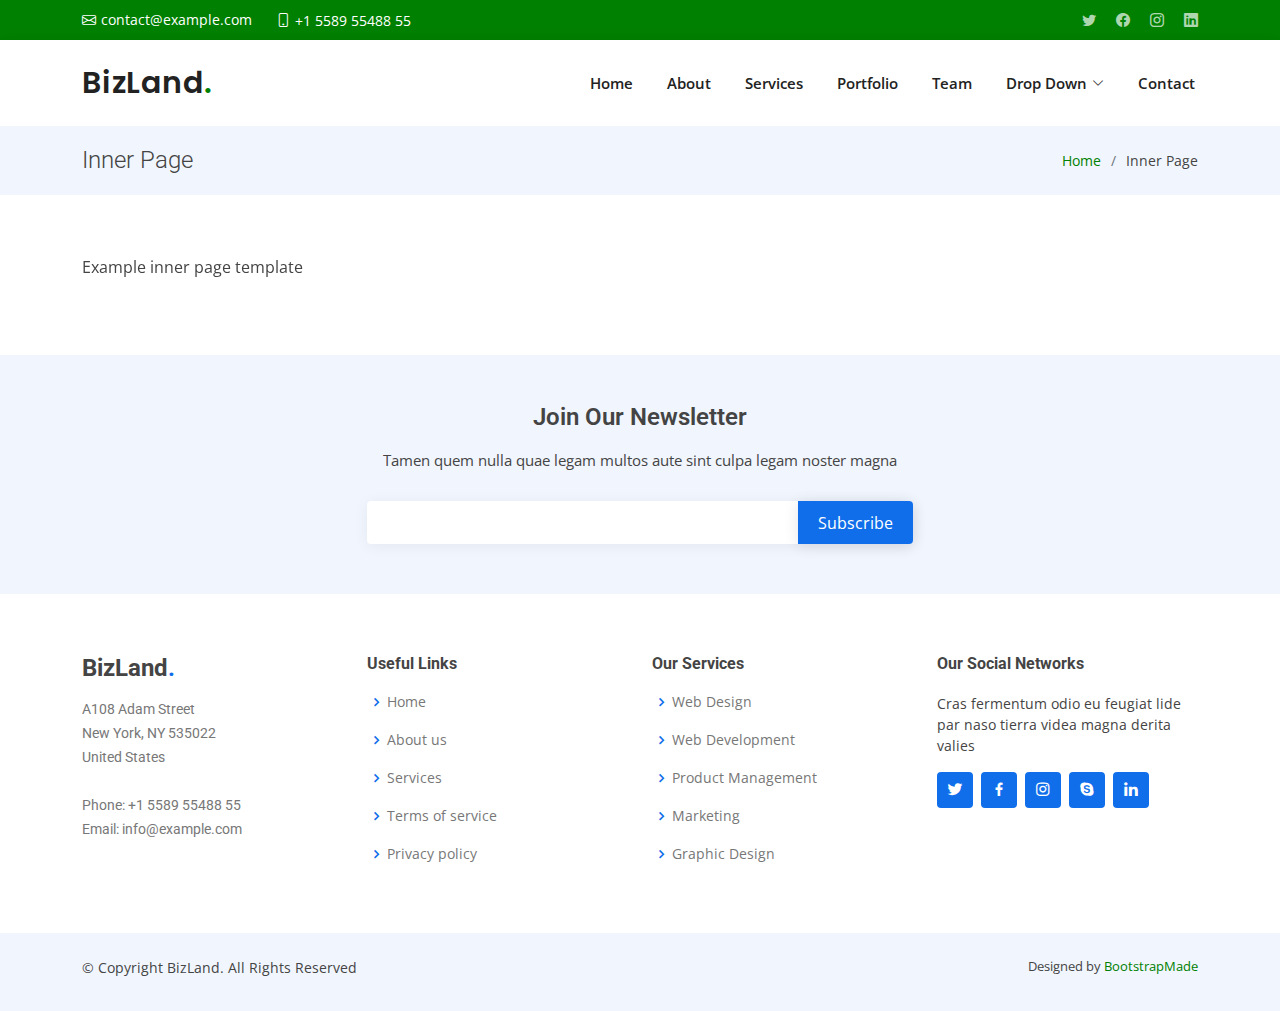
==== inner-page.html @ 6bfaccc4 "first commit" ====
<!DOCTYPE html>
<html lang="en">

<head>
  <meta charset="utf-8">
  <meta content="width=device-width, initial-scale=1.0" name="viewport">

  <title>Inner Page - BizLand Bootstrap Template</title>
  <meta content="" name="description">
  <meta content="" name="keywords">

  <!-- Favicons -->
  <link href="assets/img/favicon.png" rel="icon">
  <link href="assets/img/apple-touch-icon.png" rel="apple-touch-icon">

  <!-- Google Fonts -->
  <link href="https://fonts.googleapis.com/css?family=Open+Sans:300,300i,400,400i,600,600i,700,700i|Roboto:300,300i,400,400i,500,500i,600,600i,700,700i|Poppins:300,300i,400,400i,500,500i,600,600i,700,700i" rel="stylesheet">

  <!-- Vendor CSS Files -->
  <link href="assets/vendor/aos/aos.css" rel="stylesheet">
  <link href="assets/vendor/bootstrap/css/bootstrap.min.css" rel="stylesheet">
  <link href="assets/vendor/bootstrap-icons/bootstrap-icons.css" rel="stylesheet">
  <link href="assets/vendor/boxicons/css/boxicons.min.css" rel="stylesheet">
  <link href="assets/vendor/glightbox/css/glightbox.min.css" rel="stylesheet">
  <link href="assets/vendor/swiper/swiper-bundle.min.css" rel="stylesheet">

  <!-- Template Main CSS File -->
  <link href="assets/css/style.css" rel="stylesheet">

  <!-- =======================================================
  * Template Name: BizLand - v3.9.1
  * Template URL: https://bootstrapmade.com/bizland-bootstrap-business-template/
  * Author: BootstrapMade.com
  * License: https://bootstrapmade.com/license/
  ======================================================== -->
</head>

<body>

  <!-- ======= Top Bar ======= -->
  <section id="topbar" class="d-flex align-items-center">
    <div class="container d-flex justify-content-center justify-content-md-between">
      <div class="contact-info d-flex align-items-center">
        <i class="bi bi-envelope d-flex align-items-center"><a href="mailto:contact@example.com">contact@example.com</a></i>
        <i class="bi bi-phone d-flex align-items-center ms-4"><span>+1 5589 55488 55</span></i>
      </div>
      <div class="social-links d-none d-md-flex align-items-center">
        <a href="#" class="twitter"><i class="bi bi-twitter"></i></a>
        <a href="#" class="facebook"><i class="bi bi-facebook"></i></a>
        <a href="#" class="instagram"><i class="bi bi-instagram"></i></a>
        <a href="#" class="linkedin"><i class="bi bi-linkedin"></i></i></a>
      </div>
    </div>
  </section>

  <!-- ======= Header ======= -->
  <header id="header" class="d-flex align-items-center">
    <div class="container d-flex align-items-center justify-content-between">

      <h1 class="logo"><a href="index.html">BizLand<span>.</span></a></h1>
      <nav id="navbar" class="navbar">
        <ul>
          <li><a class="nav-link scrollto " href="#hero">Home</a></li>
          <li><a class="nav-link scrollto" href="#about">About</a></li>
          <li><a class="nav-link scrollto" href="#services">Services</a></li>
          <li><a class="nav-link scrollto " href="#portfolio">Portfolio</a></li>
          <li><a class="nav-link scrollto" href="#team">Team</a></li>
          <li class="dropdown"><a href="#"><span>Drop Down</span> <i class="bi bi-chevron-down"></i></a>
            <ul>
              <li><a href="#">Drop Down 1</a></li>
              <li class="dropdown"><a href="#"><span>Deep Drop Down</span> <i class="bi bi-chevron-right"></i></a>
                <ul>
                  <li><a href="#">Deep Drop Down 1</a></li>
                  <li><a href="#">Deep Drop Down 2</a></li>
                  <li><a href="#">Deep Drop Down 3</a></li>
                  <li><a href="#">Deep Drop Down 4</a></li>
                  <li><a href="#">Deep Drop Down 5</a></li>
                </ul>
              </li>
              <li><a href="#">Drop Down 2</a></li>
              <li><a href="#">Drop Down 3</a></li>
              <li><a href="#">Drop Down 4</a></li>
            </ul>
          </li>
          <li><a class="nav-link scrollto" href="#contact">Contact</a></li>
        </ul>
        <i class="bi bi-list mobile-nav-toggle"></i>
      </nav><!-- .navbar -->

    </div>
  </header><!-- End Header -->

  <main id="main" data-aos="fade-up">

    <!-- ======= Breadcrumbs ======= -->
    <section class="breadcrumbs">
      <div class="container">

        <div class="d-flex justify-content-between align-items-center">
          <h2>Inner Page</h2>
          <ol>
            <li><a href="index.html">Home</a></li>
            <li>Inner Page</li>
          </ol>
        </div>

      </div>
    </section><!-- End Breadcrumbs -->

    <section class="inner-page">
      <div class="container">
        <p>
          Example inner page template
        </p>
      </div>
    </section>

  </main><!-- End #main -->

  <!-- ======= Footer ======= -->
  <footer id="footer">

    <div class="footer-newsletter">
      <div class="container">
        <div class="row justify-content-center">
          <div class="col-lg-6">
            <h4>Join Our Newsletter</h4>
            <p>Tamen quem nulla quae legam multos aute sint culpa legam noster magna</p>
            <form action="" method="post">
              <input type="email" name="email"><input type="submit" value="Subscribe">
            </form>
          </div>
        </div>
      </div>
    </div>

    <div class="footer-top">
      <div class="container">
        <div class="row">

          <div class="col-lg-3 col-md-6 footer-contact">
            <h3>BizLand<span>.</span></h3>
            <p>
              A108 Adam Street <br>
              New York, NY 535022<br>
              United States <br><br>
              <strong>Phone:</strong> +1 5589 55488 55<br>
              <strong>Email:</strong> info@example.com<br>
            </p>
          </div>

          <div class="col-lg-3 col-md-6 footer-links">
            <h4>Useful Links</h4>
            <ul>
              <li><i class="bx bx-chevron-right"></i> <a href="#">Home</a></li>
              <li><i class="bx bx-chevron-right"></i> <a href="#">About us</a></li>
              <li><i class="bx bx-chevron-right"></i> <a href="#">Services</a></li>
              <li><i class="bx bx-chevron-right"></i> <a href="#">Terms of service</a></li>
              <li><i class="bx bx-chevron-right"></i> <a href="#">Privacy policy</a></li>
            </ul>
          </div>

          <div class="col-lg-3 col-md-6 footer-links">
            <h4>Our Services</h4>
            <ul>
              <li><i class="bx bx-chevron-right"></i> <a href="#">Web Design</a></li>
              <li><i class="bx bx-chevron-right"></i> <a href="#">Web Development</a></li>
              <li><i class="bx bx-chevron-right"></i> <a href="#">Product Management</a></li>
              <li><i class="bx bx-chevron-right"></i> <a href="#">Marketing</a></li>
              <li><i class="bx bx-chevron-right"></i> <a href="#">Graphic Design</a></li>
            </ul>
          </div>

          <div class="col-lg-3 col-md-6 footer-links">
            <h4>Our Social Networks</h4>
            <p>Cras fermentum odio eu feugiat lide par naso tierra videa magna derita valies</p>
            <div class="social-links mt-3">
              <a href="#" class="twitter"><i class="bx bxl-twitter"></i></a>
              <a href="#" class="facebook"><i class="bx bxl-facebook"></i></a>
              <a href="#" class="instagram"><i class="bx bxl-instagram"></i></a>
              <a href="#" class="google-plus"><i class="bx bxl-skype"></i></a>
              <a href="#" class="linkedin"><i class="bx bxl-linkedin"></i></a>
            </div>
          </div>

        </div>
      </div>
    </div>

    <div class="container py-4">
      <div class="copyright">
        &copy; Copyright <strong><span>BizLand</span></strong>. All Rights Reserved
      </div>
      <div class="credits">
        <!-- All the links in the footer should remain intact. -->
        <!-- You can delete the links only if you purchased the pro version. -->
        <!-- Licensing information: https://bootstrapmade.com/license/ -->
        <!-- Purchase the pro version with working PHP/AJAX contact form: https://bootstrapmade.com/bizland-bootstrap-business-template/ -->
        Designed by <a href="https://bootstrapmade.com/">BootstrapMade</a>
      </div>
    </div>
  </footer><!-- End Footer -->

  <div id="preloader"></div>
  <a href="#" class="back-to-top d-flex align-items-center justify-content-center"><i class="bi bi-arrow-up-short"></i></a>

  <!-- Vendor JS Files -->
  <script src="assets/vendor/purecounter/purecounter_vanilla.js"></script>
  <script src="assets/vendor/aos/aos.js"></script>
  <script src="assets/vendor/bootstrap/js/bootstrap.bundle.min.js"></script>
  <script src="assets/vendor/glightbox/js/glightbox.min.js"></script>
  <script src="assets/vendor/isotope-layout/isotope.pkgd.min.js"></script>
  <script src="assets/vendor/swiper/swiper-bundle.min.js"></script>
  <script src="assets/vendor/waypoints/noframework.waypoints.js"></script>
  <script src="assets/vendor/php-email-form/validate.js"></script>

  <!-- Template Main JS File -->
  <script src="assets/js/main.js"></script>

</body>

</html>
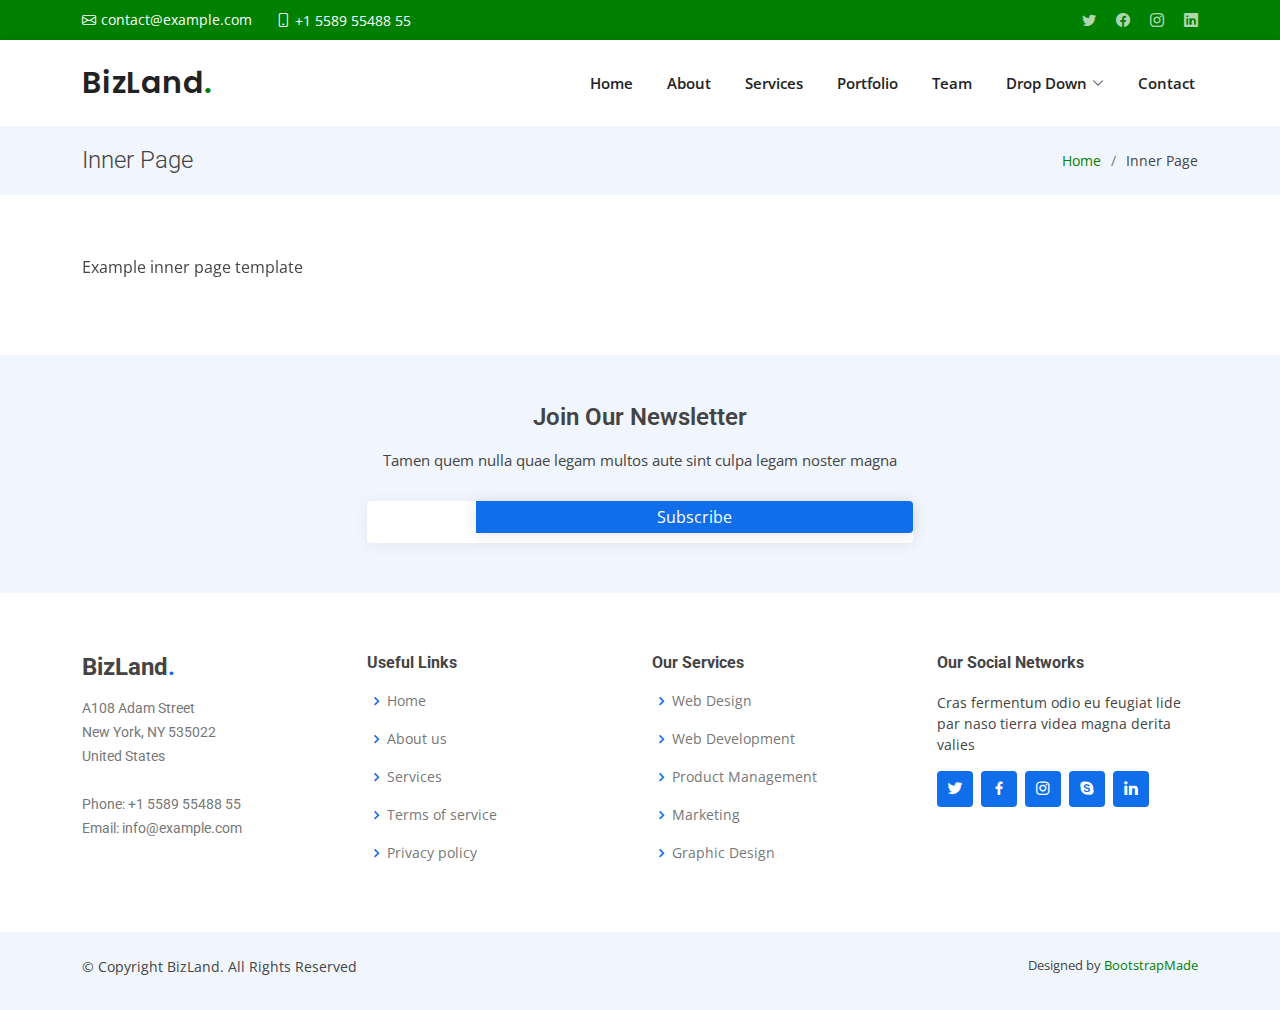
==== commit ee3a6c94: "change items" ====
--- a/inner-page.html
+++ b/inner-page.html
@@ -1,8 +1,8 @@
 <!DOCTYPE html>
-<html lang="en">
+<html lang="fr">
 
 <head>
-  <meta charset="utf-8">
+  <meta charset="UTF-8">
   <meta content="width=device-width, initial-scale=1.0" name="viewport">
 
   <title>Inner Page - BizLand Bootstrap Template</title>
--- a/assets/css/style.css
+++ b/assets/css/style.css
@@ -1554,6 +1554,15 @@
   margin-bottom: 20px;
 }
 
+form input{
+  border-radius: 10%;
+  box-shadow: none;
+  display: flex;
+  flex-direction: column;
+  width: 80%;
+  height: 2em;
+}
+
 .contact .php-email-form input,
 .contact .php-email-form textarea {
   border-radius: 0;
